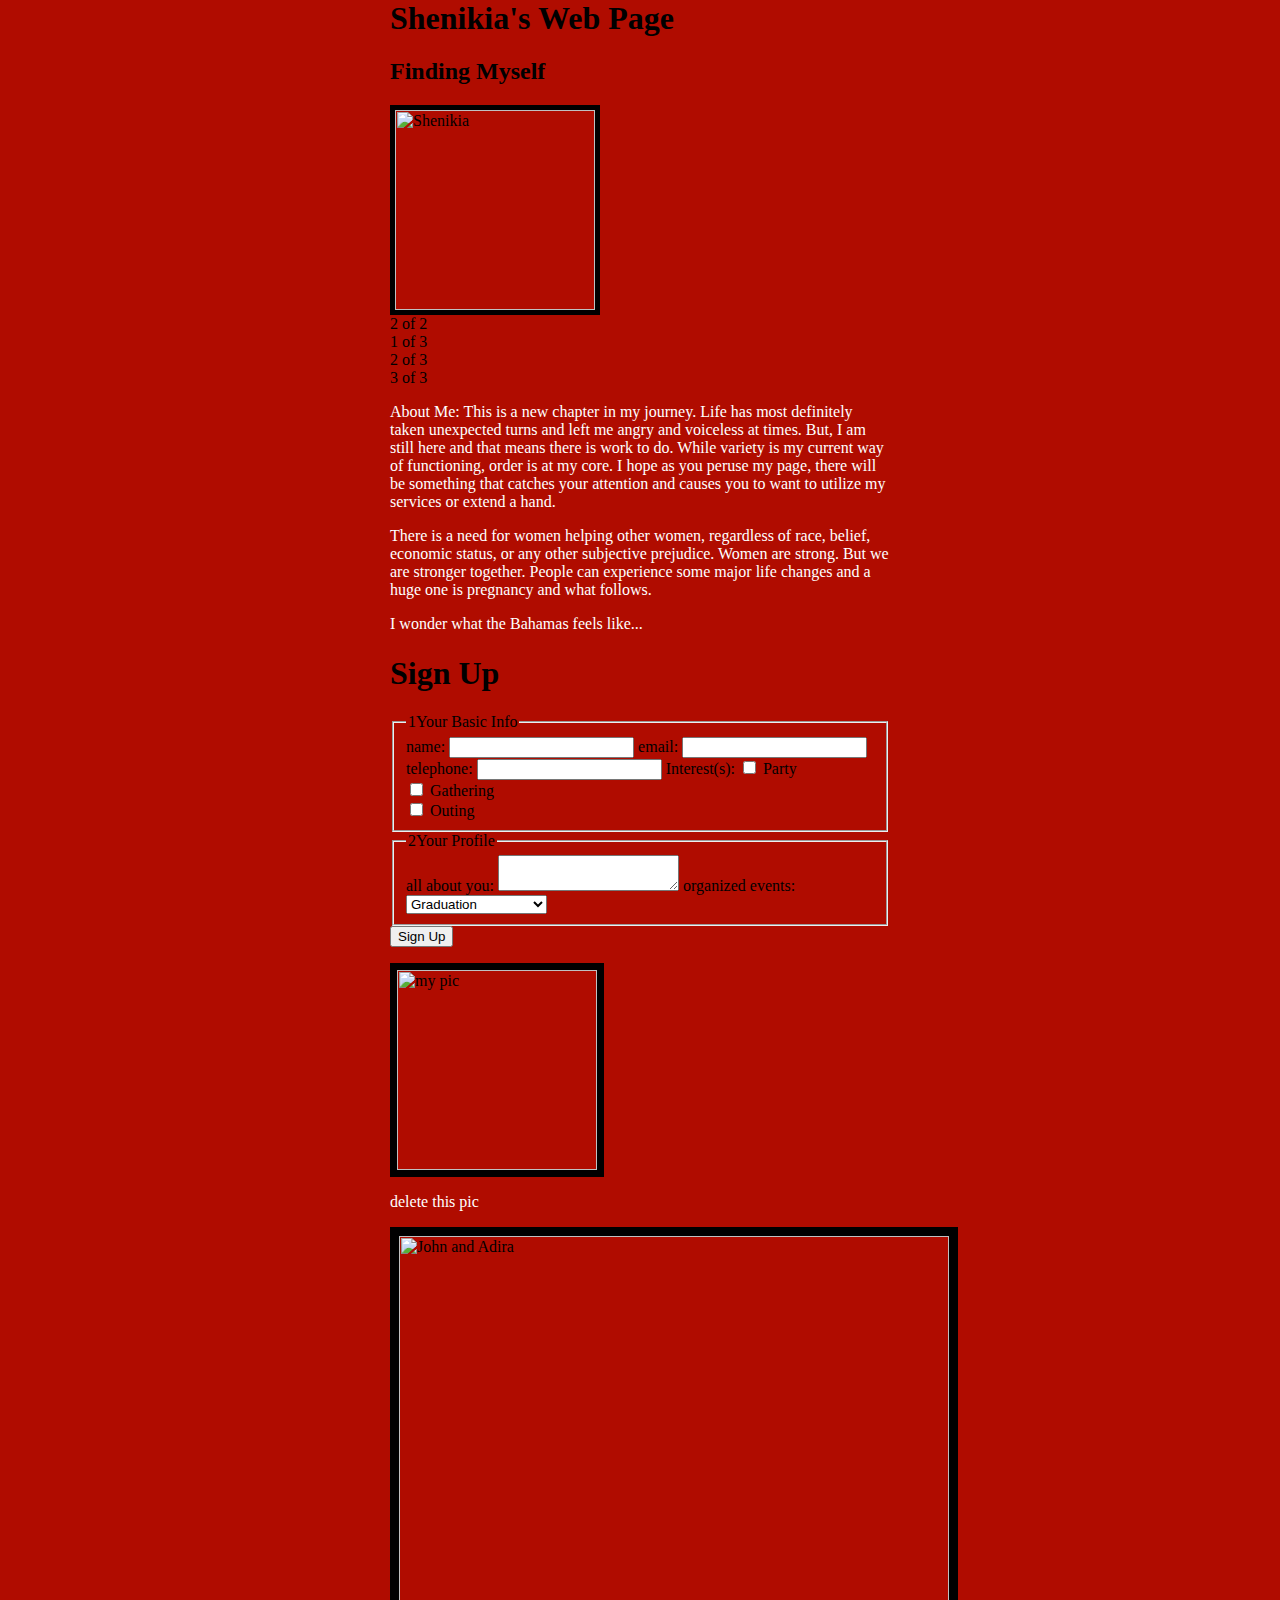
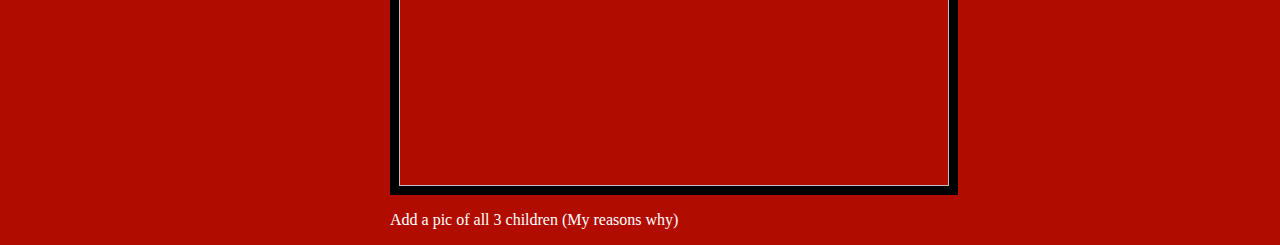
==== website/default.htm @ f634f760 "added extra files" ====
<html>
<head>
<link rel="stylesheet" type="text/css" href="default.css">
<meta charset="utf-8">
<title>Shenikia's Area</title>

<script src=""></script>


</head>

<body bgcolor="brick">

<h1>Shenikia's Web Page</h1>

<div class="intro">
	<h2>Finding Myself</h2>
  <div class="myself">
    <img src="pics/Shen in Red and Black.jpg" width="200" alt="Shenikia"
				 			border="5rem solid">
      </div>
    <div class="about me">
			
      2 of 2
    </div>
  </div>
  <div class="row">
    <div class="col">
      1 of 3
    </div>
    <div class="col">
      2 of 3
    </div>
    <div class="col">
      3 of 3
    </div>
  </div>
</div>


 <p>About Me: This is a new chapter in my journey.  Life has most definitely
	 taken unexpected turns and left me angry and voiceless at times.  But, I
   am still here and that means there is work to do. While variety is my current
	 way of functioning, order is at my core. I hope as you peruse my page, there
	 will be something that catches your attention and causes you to want to utilize
	 my services or extend a hand.
	</p>

<p>There is a need for women helping other women, regardless of race, belief, economic
	status, or any other subjective prejudice.  Women are strong.  But we are stronger
	together.  People can experience some major life changes and a huge one is pregnancy
	and what follows.

</p>

<div id="shadowbox">
		 <p>I wonder what the Bahamas feels like...</p>
</div>

<form action="default.htm" method="post">
			<h1>Sign Up</h1>

<!--- Will be used for Post Partum Assist & Financial Planning Help--->
			<fieldset>
			<legend><span class="number">1</span>Your Basic Info</legend>

				<label for="name">name:</label>
  			<input type="text" id="name" name="user_name">

  			<label for="mail">email:</label>
  			<input type="email" id="mail" name="user_email"><br>

  			<label for="tel">telephone:</label>
  			<input type="telephone" id="tel" name="user_telephone">

				<label>Interest(s):</label>
	      <input type="checkbox" id="party" value="party" name="user_party">
	      <label class="light" for="party">Party</label><br>

	      <input type="checkbox" id="gathering" value="gathering" name="user_gathering">
	      <label class="light" for="gathering">Gathering</label><br>

	      <input type="checkbox" id="outing" value="outing" name="user_outing">
	      <label class="light" for="outing">Outing</label><br>
			</fieldset>

			<fieldset>
			<legend><span class="number">2</span>Your Profile</legend>
  			<label for="about">all about you:</label>
  			<textarea id="about" name="user_about"></textarea>


				<!--- Will be used for Organizing Events --->

				<label for="event">organized events:</label>
				<select id="event" name="user_event">
      <optgroup label="Party">
				<option value="graduation">Graduation</option>
				<option value="game_night">Game Night</option>
				<option value="birthday">Birthday</option>
				<option value="other">Other</option>
				  </optgroup>
      <optgroup label="Gathering">
				<option value="family_dinner">Family Dinner</option>
				<option value="baby_shower">Baby Shower</option>
				<option value="book_signing">Book Signing</option>
				<option value="other">Other</option>
          </optgroup>
      <optgroup label="Outing">
        <option value="trips_out_of_town">Trips Out of Town</option>
				<option value="fun_day_out">Fun Day Out</option>
				<option value="other">Other</option>
        </optgroup>
      </select>
<br>
			</fieldset>

			<button type="submit">Sign Up</button>
</form>


<!--- Will be used for Post Partum Assist & Financial Planning Help--->

<div>
<img src="/shen/images/my pic.jpg" width="200" alt="my pic"
		 border="7rem solid">
		 <p>delete this pic</p>
</div>

<div>
<img src="pics/John and Adira.jpg" width="550" alt="John and Adira"
		 border="9rem solid">
		 <p>Add a pic of all 3 children (My reasons why)</p>
</div>





</body>

</html>
---- website/default.css ----
body {
  width: 500px;
  margin: 0 auto;
}

h1 {

}

p {color:
white;
}

figcaption {
  font-size: .10em;
  line-height: 1.5;
  color: #fff;
  padding: 1em;
  background: rgba(19,43,102, .85);

  position: absolute;
}

.shadowbox {
  border:2px solid #333;
	box-shadow:8px 8px 5px #444;
	padding:8px 12px;
	background-image: linear-gradient(180deg, #fff, #ddd 40%, #ccc);
}

.body bgcolor{
	linear-gradient(180deg, 40%);
}
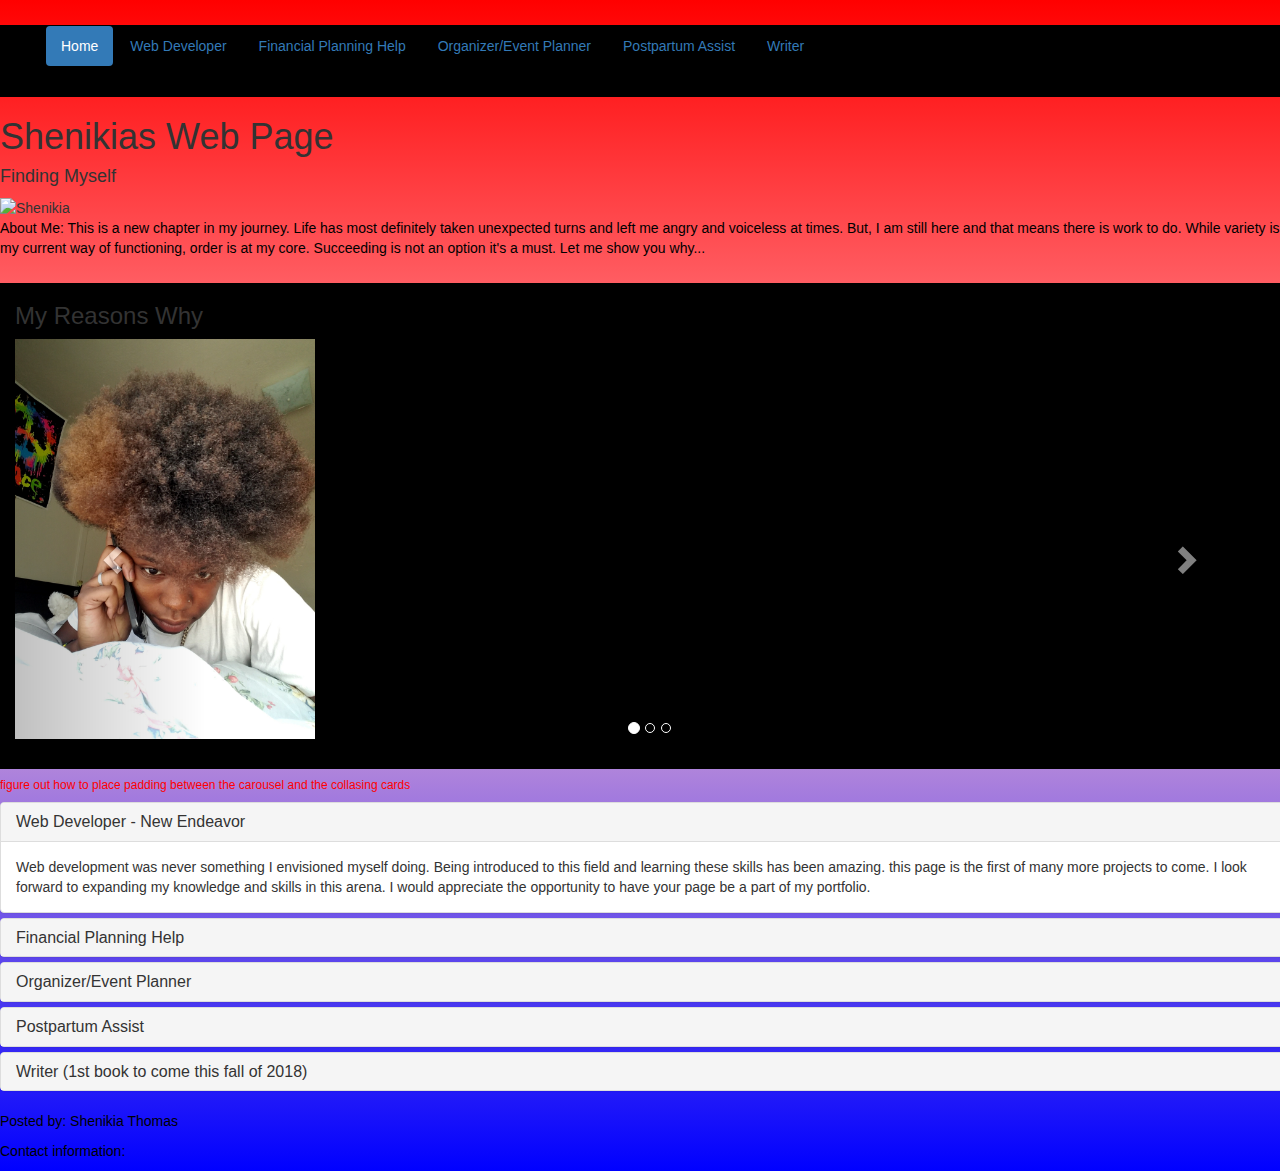
==== commit 48dcf642: "added fadein" ====
--- a/website/default.htm
+++ b/website/default.htm
@@ -1,66 +1,232 @@
+<!DOCTYPE html>
 <html>
 <head>
+<script type="text/javascript" src="default.js"></script>
 <link rel="stylesheet" type="text/css" href="default.css">
+
 <meta charset="utf-8">
+<meta name="viewport" content="width=device-width, initial-scale=1.0">
+ <link rel="stylesheet" href="https://maxcdn.bootstrapcdn.com/bootstrap/3.2.0/css/bootstrap.min.css">
+<script src="https://ajax.googleapis.com/ajax/libs/jquery/3.3.1/jquery.min.js"></script>
+ <script src="https://maxcdn.bootstrapcdn.com/bootstrap/3.2.0/js/bootstrap.min.js"></script>
+ <script src=""jquery-3.2.1.min.js"></script>
+
+ <link rel="stylesheet" type="text/css" href="default.css">
+
 <title>Shenikia's Area</title>
-
-<script src=""></script>
-
+<!---a welcome to my page --->
+
+<!---navigation bar --->
+<style>
+div.content {
+    margin-left: 25%;
+    padding: 1px 16px;
+    height: 1000px;
+}
+
+@media screen and (max-width: 900px) {
+    ul.sidenav {
+        width: 100%;
+        height: auto;
+        position: relative;
+    }
+    ul.sidenav li a {
+        float: left;
+        padding: 15px;
+    }
+    div.content {margin-left: 0;}
+}
+
+@media screen and (max-width: 400px) {
+    ul.sidenav li a {
+        text-align: center;
+        float: none;
+    }
+}
+</style>
+
+
+<div class="container">
+<nav class="navbar navbar-dark bg-dark">
+  <a class="navbar-brand" href="#"></a>
+
+	<ul class="nav nav-pills" id="pills">
+	<li class="active"><a href="#">Home</a></li>
+	<li><a href="#collapseOne">Web Developer</a></li>
+	<li><a href="#collapseTwo">Financial Planning Help</a></li>
+	<li><a href="#collapseThree">Organizer/Event Planner</a></li>
+	<li><a href="#collapseFour">Postpartum Assist</a></li>
+	<li><a href="#collapseFive">Writer</a></li>
+	</ul>
+</nav>
+</div>
 
 </head>
 
-<body bgcolor="brick">
-
-<h1>Shenikia's Web Page</h1>
+<body>
+
+<h1>Shenikias Web Page</h1>
 
 <div class="intro">
-	<h2>Finding Myself</h2>
+	<h4>Finding Myself</h4>
   <div class="myself">
-    <img src="pics/Shen in Red and Black.jpg" width="200" alt="Shenikia"
+    <img src="pics/Shen in Red and Black.jpg" width="250" alt="Shenikia"
 				 			border="5rem solid">
       </div>
-    <div class="about me">
-			
-      2 of 2
+
+    <div class="about">
+			<p>About Me: This is a new chapter in my journey.  Life has most definitely
+				taken unexpected turns and left me angry and voiceless at times.  But, I
+				am still here and that means there is work to do. While variety is my current
+				way of functioning, order is at my core. Succeeding is not an option it's a must.
+        Let me show you why...
+
+				<!---Rotating pics of my children--->
+	<div class="container">
+  <h3>My Reasons Why</h3>
+  <div id="myCarousel" class="carousel slide" data-ride="carousel">
+    <!-- Indicators -->
+    <ol class="carousel-indicators">
+      <li data-target="#myCarousel" data-slide-to="0" class="active"></li>
+      <li data-target="#myCarousel" data-slide-to="1"></li>
+      <li data-target="#myCarousel" data-slide-to="2"></li>
+		</ol>
+
+    <!-- Wrapper for slides -->
+    <div class="carousel-inner">
+      <div class="item active">
+				<img src="pics/Liyah.jpg" alt="Ahzaliyah" style="max-width:75%; height:400px;">
+				<p>Gifted to me during a time in my life when I needed a reason to live</p>
+      </div>
+
+      <div class="item">
+        <img src="pics/John.jpg" alt="John" style="max-width:75%; height:400px;">
+				<p>My favorite little man was an unexpected turn of events</p>
+      </div>
+
+      <div class="item">
+        <img src="pics/Adira.jpg" alt="Adira" style="max-width:75%; height:400px;">
+				<p>Finding out about this beauty was One of those blank stare moments</p>
+      </div>
     </div>
-  </div>
-  <div class="row">
-    <div class="col">
-      1 of 3
-    </div>
-    <div class="col">
-      2 of 3
-    </div>
-    <div class="col">
-      3 of 3
-    </div>
+
+    <!-- Left and right controls -->
+    <a class="left carousel-control" href="#myCarousel" data-slide="prev">
+      <span class="glyphicon glyphicon-chevron-left"></span>
+      <span class="sr-only">Previous</span>
+    </a>
+    <a class="right carousel-control" href="#myCarousel" data-slide="next">
+      <span class="glyphicon glyphicon-chevron-right"></span>
+      <span class="sr-only">Next</span>
+    </a>
   </div>
 </div>
 
-
- <p>About Me: This is a new chapter in my journey.  Life has most definitely
-	 taken unexpected turns and left me angry and voiceless at times.  But, I
-   am still here and that means there is work to do. While variety is my current
-	 way of functioning, order is at my core. I hope as you peruse my page, there
-	 will be something that catches your attention and causes you to want to utilize
-	 my services or extend a hand.
-	</p>
-
-<p>There is a need for women helping other women, regardless of race, belief, economic
-	status, or any other subjective prejudice.  Women are strong.  But we are stronger
-	together.  People can experience some major life changes and a huge one is pregnancy
-	and what follows.
-
-</p>
-
-<div id="shadowbox">
-		 <p>I wonder what the Bahamas feels like...</p>
-</div>
-
+<h6>figure out how to place padding between the carousel and the collasing cards</h6>
+<!---use this as an alert
+			<p>I hope as you peruse my page, there will be something that catches your attention
+				and causes you to want to utilize my services or extend a hand.
+			 </p>
+    </div>
+  </div> --->
+
+<!--trying to give page life with collapsing cards from BootstrapDocs--->
+	<div class="panel-group" id="accordion">
+	  <div class="panel panel-default">
+	    <div class="panel-heading">
+	      <h4 class="panel-title">
+	        <a data-toggle="collapse" data-parent="#accordion" href="default.js">
+	          Web Developer - New Endeavor
+	        </a>
+	      </h4>
+	    </div>
+	    <div id="collapseOne" class="panel-collapse collapse in">
+	      <div class="panel-body">
+					Web development was never something I envisioned myself doing.  Being
+					introduced to this field and learning these skills has been amazing. this
+					page is the first of many more projects to come.  I look forward to expanding
+					my knowledge and skills in this arena.  I would appreciate the opportunity
+					to have your page be a part of my portfolio.
+	      </div>
+	    </div>
+	  </div>
+	  <div class="panel panel-default">
+	    <div class="panel-heading">
+	      <h4 class="panel-title">
+	        <a data-toggle="collapse" data-parent="#accordion" href="#collapseTwo">
+	          Financial Planning Help
+	        </a>
+	      </h4>
+	    </div>
+	    <div id="collapseTwo" class="panel-collapse collapse">
+	      <div class="panel-body">
+					The words financial planning often make people look the other way because its deemed as
+						boring or for someone who has a lot of money to plan with. So the average person, me, would
+						think financial planinng irrelevant. But the truth is, financial planning impacts all
+						of us in our present, future, and the futures of our family
+	      </div>
+	    </div>
+	  </div>
+	  <div class="panel panel-default">
+	    <div class="panel-heading">
+	      <h4 class="panel-title">
+	        <a data-toggle="collapse" data-parent="#accordion" href="#collapseThree">
+	         Organizer/Event Planner
+	        </a>
+	      </h4>
+	    </div>
+	    <div id="collapseThree" class="panel-collapse collapse">
+	      <div class="panel-body">
+					Getting things in order can be a very overwhelming task. Our lives are always on the go
+ 				  so finding time to plan those fun, or relaxing, and/or life-changing times
+ 				  can take a backseat until the last possible moment and then we are throwing something together
+ 				  and hoping for the best. I love the possibilities in planning. Allow me to take the stress
+ 				  of the details so that you and yours can just enjoy.
+	      </div>
+	    </div>
+	  </div>
+		<div class="panel panel-default">
+	    <div class="panel-heading">
+	      <h4 class="panel-title">
+	        <a data-toggle="collapse" data-parent="#accordion" href="#collapseFour">
+	          Postpartum Assist
+	        </a>
+	      </h4>
+	    </div>
+	    <div id="collapseFour" class="panel-collapse collapse">
+	      <div class="panel-body">
+					There is a need for women helping other women, regardless of race, belief, economic
+					status, or any other subjective prejudice. Women are strong.  But we are stronger
+					together. People can experience some major life changes and a huge one is pregnancy
+					and what follows.
+	      </div>
+	    </div>
+	  </div>
+		<div class="panel panel-default">
+	    <div class="panel-heading">
+	      <h4 class="panel-title">
+	        <a data-toggle="collapse" data-parent="#accordion" href="#collapseFive">
+	          Writer (1st book to come this fall of 2018)
+	        </a>
+	      </h4>
+	    </div>
+	    <div id="collapseFive" class="panel-collapse collapse">
+	      <div class="panel-body">
+					Winter - A Voice In Season
+	      </div>
+	    </div>
+	  </div>
+	</div>
+
+
+
+
+<!---this code is for adding forms that allow me to collect the info inserted and due
+to that action needing php, a backend utility, I will leave this as a note
 <form action="default.htm" method="post">
-			<h1>Sign Up</h1>
-
-<!--- Will be used for Post Partum Assist & Financial Planning Help--->
+			<h1>Sign Up</h1> --->
+
+<!--- Will be used for Post Partum Assist & Financial Planning Help
 			<fieldset>
 			<legend><span class="number">1</span>Your Basic Info</legend>
 
@@ -88,9 +254,9 @@
 			<legend><span class="number">2</span>Your Profile</legend>
   			<label for="about">all about you:</label>
   			<textarea id="about" name="user_about"></textarea>
-
-
-				<!--- Will be used for Organizing Events --->
+--->
+
+				<!--- Will be used for Organizing Events
 
 				<label for="event">organized events:</label>
 				<select id="event" name="user_event">
@@ -119,19 +285,9 @@
 </form>
 
 
-<!--- Will be used for Post Partum Assist & Financial Planning Help--->
-
-<div>
-<img src="/shen/images/my pic.jpg" width="200" alt="my pic"
-		 border="7rem solid">
-		 <p>delete this pic</p>
-</div>
-
-<div>
-<img src="pics/John and Adira.jpg" width="550" alt="John and Adira"
-		 border="9rem solid">
-		 <p>Add a pic of all 3 children (My reasons why)</p>
-</div>
+ Will be used for Post Partum Assist & Financial Planning Help--->
+
+
 
 
 
@@ -139,4 +295,12 @@
 
 </body>
 
+
+
+<footer>
+  <p>Posted by: Shenikia Thomas</p>
+  <p>Contact information:<a href="mailto:shenikiar@gmail.com"></p>
+
+</footer>
+
 </html>
--- a/website/default.css
+++ b/website/default.css
@@ -1,7 +1,52 @@
+ /* Extra small devices (phones, 600px and down) */
+@media only screen and (max-width: 600px) {
+  body {
+    background-color: lightblue;
+    }
+}
+
+/* Small devices (portrait tablets and large phones, 600px and up) */
+@media only screen and (min-width: 600px) {
+  body {
+    background-color: white;
+    }
+}
+
+/* Medium devices (landscape tablets, 768px and up) */
+@media only screen and (min-width: 768px) {
+  body {
+    background-color: pink;
+    }
+}
+
+/* Large devices (laptops/desktops, 992px and up) */
+@media only screen and (min-width: 992px) {
+  body {
+    background: linear-gradient(red, pink, blue);
+    }
+}
+
+@media(min-width: 769px){
+  inln{width:auto;
+  display: inline-block;}
+}
+
+
+.container {
+  width: 1300px;
+  margin: 0 auto;
+  margin-top:25px;
+  font-size-adjust: auto;
+  background-color: black;
+}
+
 
 body {
-  width: 500px;
+  width: 1300px;
   margin: 0 auto;
+}
+#grad {
+  background: linear-gradient(red, yellow, green);
 }
 
 h1 {
@@ -9,7 +54,7 @@
 }
 
 p {color:
-white;
+Black;
 }
 
 figcaption {
@@ -30,5 +75,27 @@
 }
 
 .body bgcolor{
-	linear-gradient(180deg, 40%);
+	linear-gradient(90deg, 40%);
 }
+
+.Liyah {
+  transform: rotate(180deg);
+}
+
+h6 {color:
+   Red;
+}
+
+/* Change the link color on hover */
+li a:hover {
+    background-color: #555;
+    color: red;
+}
+
+about {
+    position: absolute;
+    right: 0px;
+    width: 300px;
+    border: 3px solid #73AD21;
+    padding: 10px;
+}
--- a/website/default.css
+++ b/website/default.css
@@ -1,7 +1,52 @@
+ /* Extra small devices (phones, 600px and down) */
+@media only screen and (max-width: 600px) {
+  body {
+    background-color: lightblue;
+    }
+}
+
+/* Small devices (portrait tablets and large phones, 600px and up) */
+@media only screen and (min-width: 600px) {
+  body {
+    background-color: white;
+    }
+}
+
+/* Medium devices (landscape tablets, 768px and up) */
+@media only screen and (min-width: 768px) {
+  body {
+    background-color: pink;
+    }
+}
+
+/* Large devices (laptops/desktops, 992px and up) */
+@media only screen and (min-width: 992px) {
+  body {
+    background: linear-gradient(red, pink, blue);
+    }
+}
+
+@media(min-width: 769px){
+  inln{width:auto;
+  display: inline-block;}
+}
+
+
+.container {
+  width: 1300px;
+  margin: 0 auto;
+  margin-top:25px;
+  font-size-adjust: auto;
+  background-color: black;
+}
+
 
 body {
-  width: 500px;
+  width: 1300px;
   margin: 0 auto;
+}
+#grad {
+  background: linear-gradient(red, yellow, green);
 }
 
 h1 {
@@ -9,7 +54,7 @@
 }
 
 p {color:
-white;
+Black;
 }
 
 figcaption {
@@ -30,5 +75,27 @@
 }
 
 .body bgcolor{
-	linear-gradient(180deg, 40%);
+	linear-gradient(90deg, 40%);
 }
+
+.Liyah {
+  transform: rotate(180deg);
+}
+
+h6 {color:
+   Red;
+}
+
+/* Change the link color on hover */
+li a:hover {
+    background-color: #555;
+    color: red;
+}
+
+about {
+    position: absolute;
+    right: 0px;
+    width: 300px;
+    border: 3px solid #73AD21;
+    padding: 10px;
+}
